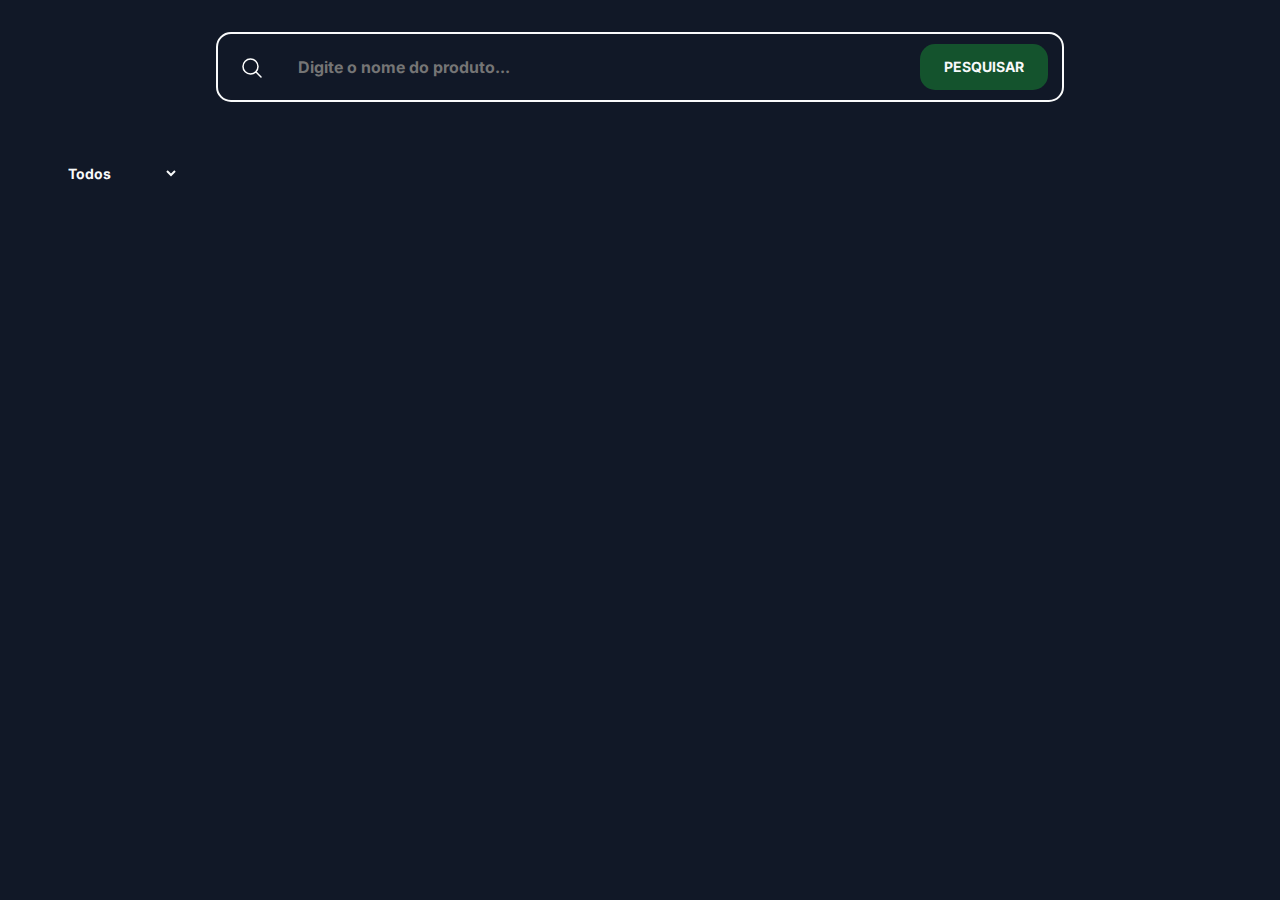
==== index.html @ dee9d8ea ":tada: Initial commit" ====
<!DOCTYPE html>
<html lang="en">

<head>
  <meta charset="UTF-8">
  <meta http-equiv="X-UA-Compatible" content="IE=edge">
  <meta name="viewport" content="width=device-width, initial-scale=1.0">
  <meta name="referrer" content="no-referrer">
  <link rel="stylesheet" href="src/css/style.css">
  <title>XPTO</title>
  <script type="module" src="src/js/controller.js"></script>
</head>

<body>
  <main>

    <section class="content">
      <h1 class="sr-only">content</h1>
      <form action="" class="content__search">
        <span class="content__box-icon"><img src="./src/img/search.svg" alt=""></span>
        <input class="search" type="search" placeholder="Digite o nome do produto..." required>
        <!-- <span class="content__results">No results</span> -->
        <div class="button__box">
          <button type="submit" class="btn">Pesquisar</button>
        </div>
      </form>

      <div class="content__option-box container">
        <select name="option" id="option-select" class="content__option">
          <option class="optionSelecting" value="todos" selected>Todos</option>
          <option value="promocao" class="optionSelecting">Promoção</option>
          <option value="exclusivo" class="optionSelecting">Exclusivo</option>
        </select>

      </div>

      <section class="content__product container">
        <h2 class="sr-only">produtos</h2>
        <!-- 
        <a href="" class="content__product-link">
          <article class="content__product-box">
            <div class="content__box-img">
              <img class="content__img" src="src/img/produtos/prod1.jpg" alt="">

              <div class="content__tag-promo content__tag-exc">Promoção</div>
            </div>
            <div class="content__info-product">
              <h2 class="content__title">Fone Bluetooth XPTO</h2>
              <p class="content__desc">
                Aparelho intra auricular de som em alta definição sem fio para os viciados de plantão
              </p>
              <p class="content__price">R$ 198.00</p>
            </div>
          </article>
          <button type="button" class="content__favorites-box">
            <svg class="content__favorites content__favorites-active" aria-colspan="content__favorites-icon" fill="none"
              viewBox="0 0 24 24" stroke-width="1.5" stroke="currentColor" class="w-6 h-6">
              <path stroke-linecap="round" stroke-linejoin="round"
                d="M21 8.25c0-2.485-2.099-4.5-4.688-4.5-1.935 0-3.597 1.126-4.312 2.733-.715-1.607-2.377-2.733-4.313-2.733C5.1 3.75 3 5.765 3 8.25c0 7.22 9 12 9 12s9-4.78 9-12z" />
            </svg>
          </button>
        </a>


        <a href="" class="content__product-link">
          <article class="content__product-box">
            <div class="content__box-img">
              <img class="content__img" src="src/img/produtos/prod1.jpg" alt="">
              <svg class="content__icon" width="26" height="24" viewBox="0 0 26 24" fill="none"
                xmlns="http://www.w3.org/2000/svg">
                <path
                  d="M25 7C25 3.68667 22.2013 1 18.7493 1C16.1693 1 13.9533 2.50133 13 4.644C12.0467 2.50133 9.83067 1 7.24933 1C3.8 1 1 3.68667 1 7C1 16.6267 13 23 13 23C13 23 25 16.6267 25 7Z"
                  stroke="white" stroke-width="2" stroke-linecap="round" stroke-linejoin="round" />
              </svg>
            </div>
            <div class="content__info-product">
              <h2 class="content__title">Fone Bluetooth XPTO</h2>
              <p class="content__desc">
                Aparelho intra auricular de som em alta definição sem fio para os viciados de plantão
              </p>
              <p class="content__price">R$ 198.00</p>
            </div>
          </article>
        </a>
        <a href="" class="content__product-link">
          <article class="content__product-box">
            <div class="content__box-img">
              <img class="content__img" src="src/img/produtos/prod1.jpg" alt="">
              <svg class="content__icon" width="26" height="24" viewBox="0 0 26 24" fill="none"
                xmlns="http://www.w3.org/2000/svg">
                <path
                  d="M25 7C25 3.68667 22.2013 1 18.7493 1C16.1693 1 13.9533 2.50133 13 4.644C12.0467 2.50133 9.83067 1 7.24933 1C3.8 1 1 3.68667 1 7C1 16.6267 13 23 13 23C13 23 25 16.6267 25 7Z"
                  stroke="white" stroke-width="2" stroke-linecap="round" stroke-linejoin="round" />
              </svg>
            </div>
            <div class="content__info-product">
              <h2 class="content__title">Fone Bluetooth XPTO</h2>
              <p class="content__desc">
                Aparelho intra auricular de som em alta definição sem fio para os viciados de plantão
              </p>
              <p class="content__price">R$ 198.00</p>
            </div>
          </article>
        </a>

        <a href="" class="content__product-link">
          <article class="content__product-box">
            <div class="content__box-img">
              <img class="content__img" src="src/img/produtos/prod1.jpg" alt="">
              <svg class="content__icon" width="26" height="24" viewBox="0 0 26 24" fill="none"
                xmlns="http://www.w3.org/2000/svg">
                <path
                  d="M25 7C25 3.68667 22.2013 1 18.7493 1C16.1693 1 13.9533 2.50133 13 4.644C12.0467 2.50133 9.83067 1 7.24933 1C3.8 1 1 3.68667 1 7C1 16.6267 13 23 13 23C13 23 25 16.6267 25 7Z"
                  stroke="white" stroke-width="2" stroke-linecap="round" stroke-linejoin="round" />
              </svg>
            </div>
            <div class="content__info-product">
              <h2 class="content__title">Fone Bluetooth XPTO</h2>
              <p class="content__desc">
                Aparelho intra auricular de som em alta definição sem fio para os viciados de plantão
              </p>
              <p class="content__price">R$ 198.00</p>
            </div>
          </article>
        </a>

        <a href="" class="content__product-link">
          <article class="content__product-box">
            <div class="content__box-img">
              <img class="content__img" src="src/img/produtos/prod1.jpg" alt="">
              <svg class="content__icon" width="26" height="24" viewBox="0 0 26 24" fill="none"
                xmlns="http://www.w3.org/2000/svg">
                <path
                  d="M25 7C25 3.68667 22.2013 1 18.7493 1C16.1693 1 13.9533 2.50133 13 4.644C12.0467 2.50133 9.83067 1 7.24933 1C3.8 1 1 3.68667 1 7C1 16.6267 13 23 13 23C13 23 25 16.6267 25 7Z"
                  stroke="white" stroke-width="2" stroke-linecap="round" stroke-linejoin="round" />
              </svg>
            </div>
            <div class="content__info-product">
              <h2 class="content__title">Fone Bluetooth XPTO</h2>
              <p class="content__desc">
                Aparelho intra auricular de som em alta definição sem fio para os viciados de plantão
              </p>
              <p class="content__price">R$ 198.00</p>
            </div>
          </article>

        </a>

        <a href="" class="content__product-link">
          <article class="content__product-box">
            <div class="content__box-img">
              <img class="content__img" src="src/img/produtos/prod1.jpg" alt="">
              <svg class="content__icon" width="26" height="24" viewBox="0 0 26 24" fill="none"
                xmlns="http://www.w3.org/2000/svg">
                <path
                  d="M25 7C25 3.68667 22.2013 1 18.7493 1C16.1693 1 13.9533 2.50133 13 4.644C12.0467 2.50133 9.83067 1 7.24933 1C3.8 1 1 3.68667 1 7C1 16.6267 13 23 13 23C13 23 25 16.6267 25 7Z"
                  stroke="white" stroke-width="2" stroke-linecap="round" stroke-linejoin="round" />
              </svg>
            </div>
            <div class="content__info-product">
              <h2 class="content__title">Fone Bluetooth XPTO</h2>
              <p class="content__desc">
                Aparelho intra auricular de som em alta definição sem fio para os viciados de plantão
              </p>
              <p class="content__price">R$ 198.00</p>
            </div>
          </article>

        </a>

        <a href="" class="content__product-link">
          <article class="content__product-box">
            <div class="content__box-img">
              <img class="content__img" src="src/img/produtos/prod1.jpg" alt="">
              <svg class="content__icon" width="26" height="24" viewBox="0 0 26 24" fill="none"
                xmlns="http://www.w3.org/2000/svg">
                <path
                  d="M25 7C25 3.68667 22.2013 1 18.7493 1C16.1693 1 13.9533 2.50133 13 4.644C12.0467 2.50133 9.83067 1 7.24933 1C3.8 1 1 3.68667 1 7C1 16.6267 13 23 13 23C13 23 25 16.6267 25 7Z"
                  stroke="white" stroke-width="2" stroke-linecap="round" stroke-linejoin="round" />
              </svg>
            </div>
            <div class="content__info-product">
              <h2 class="content__title">Fone Bluetooth XPTO</h2>
              <p class="content__desc">
                Aparelho intra auricular de som em alta definição sem fio para os viciados de plantão
              </p>
              <p class="content__price">R$ 198.00</p>
            </div>
          </article>
        </a>

        <a href="" class="content__product-link">
          <article class="content__product-box">
            <div class="content__box-img">
              <img class="content__img" src="src/img/produtos/prod1.jpg" alt="">
              <svg class="content__icon" width="26" height="24" viewBox="0 0 26 24" fill="none"
                xmlns="http://www.w3.org/2000/svg">
                <path
                  d="M25 7C25 3.68667 22.2013 1 18.7493 1C16.1693 1 13.9533 2.50133 13 4.644C12.0467 2.50133 9.83067 1 7.24933 1C3.8 1 1 3.68667 1 7C1 16.6267 13 23 13 23C13 23 25 16.6267 25 7Z"
                  stroke="white" stroke-width="2" stroke-linecap="round" stroke-linejoin="round" />
              </svg>
            </div>
            <div class="content__info-product">
              <h2 class="content__title">Fone Bluetooth XPTO</h2>
              <p class="content__desc">
                Aparelho intra auricular de som em alta definição sem fio para os viciados de plantão
              </p>
              <p class="content__price">R$ 198.00</p>
            </div>
          </article>
        </a> -->

      </section>

    </section>


  </main>
</body>

</html>
---- src/css/style.css ----
/* GOOGLE FONTS */
@import url("https://fonts.googleapis.com/css2?family=Inter:wght@300;400;600;700&display=swap");

:root {
  /* Colors */
  --color-primary: #f9fafb;
  --color-secondary: #14532d;
  --color-third: #4ade80;
  --color-fourth: #111827;

  /* Font Weight */
  --fw-regular: 400;
  --fw-semibold: 600;
  --fw-bold: 700;
}

*,
*::after,
*::before {
  margin: 0;
  padding: 0;
  box-sizing: border-box;
}

/* better for people who browse with the keyboard and know where they are on the site, so I set a different style, making it more visible, taking it from the default.
 */

*:focus-visible {
  outline: red solid 4px;
  outline-offset: 4px;
}

ul {
  list-style: none;
}

a:link,
a:visited {
  text-decoration: none;
  color: var(--color-primary);
}

img {
  display: block;
}

select {
  border: none;
  background: none;
}

@media (prefers-reduced-motion: reduce) {
  *,
  *::before,
  *::after {
    background-attachment: initial !important;
    transition-delay: 0s !important;
    transition-duration: 0s !important;
    -webkit-animation-duration: 1ms !important;
    animation-duration: 1ms !important;
    -webkit-animation-delay: -1ms !important;
    animation-delay: -1ms !important;
    -webkit-animation-iteration-count: 1 !important;
    animation-iteration-count: 1 !important;
    scroll-behavior: auto !important;
  }
}

/**
 * Screen Reader Class
 * 
 * To hide content visually.
 *
 * For more information: https://gist.github.com/ffoodd/000b59f431e3e64e4ce1a24d5bb36034
 */
.sr-only {
  position: absolute !important;
  margin: -1px !important;
  -webkit-clip-path: inset(50%) !important;
  clip-path: inset(50%) !important;
  border: 0 !important;
  padding: 0 !important;
  width: 1px !important;
  height: 1px !important;
  overflow: hidden !important;
  white-space: nowrap !important;
}

html {
  overflow-x: hidden;
}

body {
  font-family: Arial, Helvetica, sans-serif;
  background: var(--color-fourth);
  line-height: 1.5;
  /* improves text rendering */
  -webkit-font-smoothing: antialiased;
  overflow-x: hidden;
}

.container {
  max-width: calc(1230px + 80px);
  padding: 0 40px;
  margin: 0 auto;
}

.content__search {
  padding-top: 32px;
  max-width: 848px;
  margin: 0 auto;
  display: grid;
  margin-bottom: 48px;
}

.content__box-icon {
  grid-area: 1 / 1;
  align-self: center;
  padding: 24px;
}

.search {
  font: var(--fw-bold) 16px/1 "Inter", sans-serif;
  color: var(--color-primary);
  grid-area: 1 / 1;
  height: 70px;
  border: 2px solid var(--color-primary);
  background: transparent;
  width: 100%;
  border-radius: 15px;
  padding: 22px 256px 22px 80px;
}

.search::placeholder {
  font: var(--fw-bold) 16px/1 "Inter", sans-serif;
}

.button__box {
  grid-area: 1 / 1;
  justify-self: end;
  padding: 12px 16px 12px 16px;
}

.btn {
  display: inline-block;
  border: none;
  background: var(--color-secondary);
  font: var(--fw-bold) 14px/1 "Inter", sans-serif;
  border-radius: 15px;
  color: var(--color-primary);
  text-transform: uppercase;
  padding: 1rem 24px;
  cursor: pointer;
  transition: all 0.3s;
}

.btn:hover {
  background: #16a34a;
}

.content__option-box {
  margin-bottom: 80px;
}

.content__option {
  padding: 12px 24px;
  font: var(--fw-bold) 14px/1 "Inter", sans-serif;
  color: var(--color-primary);
}

.content__option option {
  font: var(--fw-bold) 14px/1 "Inter", sans-serif;
  color: var(--color-fourth);
  display: grid;
}

.content__product {
  color: var(--color-primary);
  display: flex;
  flex-wrap: wrap;
  column-gap: 32px;
  row-gap: 100px;
  padding-bottom: 32px;
}

.content__product-box {
  max-width: 278px;
}
.content__product-link {
  position: relative;
}

.content__favorites-box {
  background: none;
  border: none;
  cursor: pointer;
  position: absolute;
  width: 32px;
  top: -60px;
}

.content__favorites path {
  stroke: var(--color-primary);
}

.content__favorites-active path {
  fill: red;
}

.content__box-img {
  display: grid;
  position: relative;
}

.content__img {
  grid-area: 1 / 1;
}

.content__icon {
  grid-area: 1 / 1;
  place-self: end;
  margin-right: 10px;
  margin-bottom: 10px;
}

/* .content__box-img::after {
  content: "Promoção";
  font: var(--fw-bold) 14px/1.17 "Inter";
  text-transform: uppercase;
  color: var(--color-fourth);
  padding: 5px 10px;
  background-color: var(--color-third);
  border-radius: 4px;
  position: absolute;
  top: 10px;
  right: 10px;
} */

.content__box-img {
  max-width: 278px;
  height: 259px;
}

.content__img {
  width: 100%;
  height: 259px;
  object-fit: cover;
  border-radius: 8px 8px 0 40px;
}

.content__tag-promo,
.content__tag-exc {
  font: var(--fw-bold) 14px/1.17 "Inter";
  text-transform: uppercase;
  color: var(--color-fourth);
  padding: 5px 10px;
  background-color: var(--color-third);
  border-radius: 4px;
  position: absolute;
  top: 10px;
  right: 10px;
}

.content__tag-exc {
  background-color: var(--color-fourth);
  color: var(--color-primary);
}

.content__title {
  margin: 12px 0;
  font: var(--fw-bold) 24px/1 "Inter", sans-serif;
}

.content__desc {
  font: var(--fw-regular) 14px/1.43 "Inter", sans-serif;
  margin-bottom: 20px;
}

.content__price {
  font: var(--fw-semibold) 24px/1.25 "Inter", sans-serif;
}
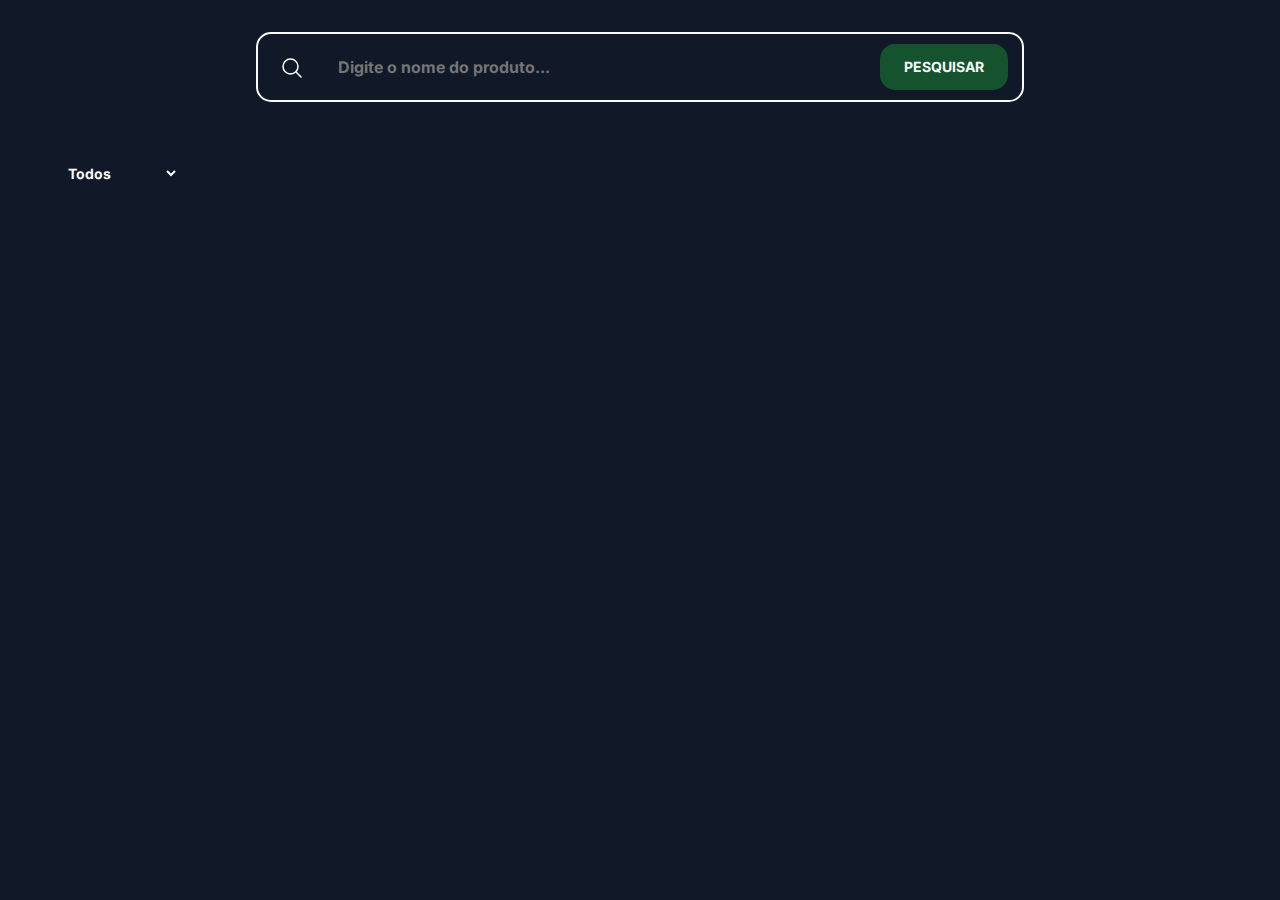
==== commit 63ace0b7: ":recycle: refactor: Refactoring project" ====
--- a/index.html
+++ b/index.html
@@ -13,31 +13,44 @@
 
 <body>
   <main>
-
     <section class="content">
       <h1 class="sr-only">content</h1>
       <form action="" class="content__search">
         <span class="content__box-icon"><img src="./src/img/search.svg" alt=""></span>
-        <input class="search" type="search" placeholder="Digite o nome do produto..." required>
+        <input class="search font-1" type="search" placeholder="Digite o nome do produto..." required>
         <!-- <span class="content__results">No results</span> -->
         <div class="button__box">
-          <button type="submit" class="btn">Pesquisar</button>
+          <button type="submit" class="btn font-2">Pesquisar</button>
         </div>
       </form>
 
       <div class="content__option-box container">
-        <select name="option" id="option-select" class="content__option">
-          <option class="optionSelecting" value="todos" selected>Todos</option>
-          <option value="promocao" class="optionSelecting">Promoção</option>
-          <option value="exclusivo" class="optionSelecting">Exclusivo</option>
+        <select name="option" id="option-select" class="content__option font-2">
+          <option class="optionSelecting font-2" value="todos" selected>Todos</option>
+          <option value="promocao" class="optionSelecting font-2">Promoção</option>
+          <option value="exclusivo" class="optionSelecting font-2">Exclusivo</option>
         </select>
 
       </div>
 
       <section class="content__product container">
         <h2 class="sr-only">produtos</h2>
-        <!-- 
-        <a href="" class="content__product-link">
+        <!-- <div class="error">
+          <div>
+            <svg>
+              <use href="src/img/icons.svg#icon-alert-triangle"></use>
+            </svg>
+          </div>
+          <p>Nenhum produto encontrado.
+          </p>
+        </div> -->
+        <!-- <div class="spinner">
+          <svg>
+            <use href="src/img/icons.svg#icon-loader"></use>
+          </svg>
+        </div> -->
+
+        <!-- <a href="" class="content__product-link">
           <article class="content__product-box">
             <div class="content__box-img">
               <img class="content__img" src="src/img/produtos/prod1.jpg" alt="">
@@ -59,6 +72,7 @@
                 d="M21 8.25c0-2.485-2.099-4.5-4.688-4.5-1.935 0-3.597 1.126-4.312 2.733-.715-1.607-2.377-2.733-4.313-2.733C5.1 3.75 3 5.765 3 8.25c0 7.22 9 12 9 12s9-4.78 9-12z" />
             </svg>
           </button>
+
         </a>
 
 
@@ -213,8 +227,11 @@
       </section>
 
     </section>
-
-
+    <!-- <div class="spinner">
+      <svg>
+        <use href="src/img/icons.svg#icon-loader"></use>
+      </svg>
+    </div> -->
   </main>
 </body>
 
--- a/src/css/style.css
+++ b/src/css/style.css
@@ -26,7 +26,7 @@
  */
 
 *:focus-visible {
-  outline: red solid 4px;
+  outline: var(--color-third) solid 4px;
   outline-offset: 4px;
 }
 
@@ -100,56 +100,60 @@
 }
 
 .container {
-  max-width: calc(1230px + 80px);
-  padding: 0 40px;
+  max-width: 81.875rem;
+  padding: 0 2.5rem;
   margin: 0 auto;
 }
 
+/* reusable classes */
+.font-1 {
+  font: var(--fw-bold) 1rem/1 "Inter", sans-serif;
+}
+
+.font-2 {
+  font: var(--fw-bold) 0.875rem/1 "Inter", sans-serif;
+}
+
 .content__search {
-  padding-top: 32px;
-  max-width: 848px;
+  padding: 2rem 2.5rem 0 2.5rem;
+  max-width: 53rem;
   margin: 0 auto;
   display: grid;
-  margin-bottom: 48px;
+  margin-bottom: 3rem;
 }
 
 .content__box-icon {
   grid-area: 1 / 1;
   align-self: center;
-  padding: 24px;
+  padding: 1.5rem;
+  max-width: max-content;
 }
 
 .search {
-  font: var(--fw-bold) 16px/1 "Inter", sans-serif;
-  color: var(--color-primary);
-  grid-area: 1 / 1;
-  height: 70px;
-  border: 2px solid var(--color-primary);
+  color: var(--color-primary);
+  grid-area: 1 / 1;
+  height: 4.375rem;
+  border: 0.125rem solid var(--color-primary);
   background: transparent;
   width: 100%;
-  border-radius: 15px;
-  padding: 22px 256px 22px 80px;
-}
-
-.search::placeholder {
-  font: var(--fw-bold) 16px/1 "Inter", sans-serif;
+  border-radius: 0.938rem;
+  padding: 1.375rem 10rem 1.375rem 5rem;
 }
 
 .button__box {
   grid-area: 1 / 1;
   justify-self: end;
-  padding: 12px 16px 12px 16px;
+  padding: 0.75rem 1rem 0.75rem 1rem;
 }
 
 .btn {
   display: inline-block;
   border: none;
   background: var(--color-secondary);
-  font: var(--fw-bold) 14px/1 "Inter", sans-serif;
   border-radius: 15px;
   color: var(--color-primary);
   text-transform: uppercase;
-  padding: 1rem 24px;
+  padding: 1rem 1.5rem;
   cursor: pointer;
   transition: all 0.3s;
 }
@@ -159,17 +163,15 @@
 }
 
 .content__option-box {
-  margin-bottom: 80px;
+  margin-bottom: 5rem;
 }
 
 .content__option {
-  padding: 12px 24px;
-  font: var(--fw-bold) 14px/1 "Inter", sans-serif;
+  padding: 0.75rem 1.5rem;
   color: var(--color-primary);
 }
 
 .content__option option {
-  font: var(--fw-bold) 14px/1 "Inter", sans-serif;
   color: var(--color-fourth);
   display: grid;
 }
@@ -178,13 +180,13 @@
   color: var(--color-primary);
   display: flex;
   flex-wrap: wrap;
-  column-gap: 32px;
-  row-gap: 100px;
-  padding-bottom: 32px;
+  column-gap: 2rem;
+  row-gap: 6.25rem;
+  padding-bottom: 2rem;
 }
 
 .content__product-box {
-  max-width: 278px;
+  max-width: 17.375rem;
 }
 .content__product-link {
   position: relative;
@@ -195,8 +197,8 @@
   border: none;
   cursor: pointer;
   position: absolute;
-  width: 32px;
-  top: -60px;
+  width: 2rem;
+  top: -3.75rem;
 }
 
 .content__favorites path {
@@ -204,6 +206,7 @@
 }
 
 .content__favorites-active path {
+  stroke: var(--color-primary);
   fill: red;
 }
 
@@ -219,46 +222,33 @@
 .content__icon {
   grid-area: 1 / 1;
   place-self: end;
-  margin-right: 10px;
-  margin-bottom: 10px;
-}
-
-/* .content__box-img::after {
-  content: "Promoção";
-  font: var(--fw-bold) 14px/1.17 "Inter";
+  margin-right: 0.625rem;
+  margin-bottom: 0.625rem;
+}
+
+.content__box-img {
+  max-width: 17.375rem;
+  height: 16.188rem;
+}
+
+.content__img {
+  width: 100%;
+  height: inherit;
+  object-fit: cover;
+  border-radius: 0.5rem 0.5rem 0 2.5rem;
+}
+
+.content__tag-promo,
+.content__tag-exc {
+  font: var(--fw-bold) 0.875rem/1.17 "Inter";
   text-transform: uppercase;
   color: var(--color-fourth);
-  padding: 5px 10px;
+  padding: 0.313rem 0.625rem;
   background-color: var(--color-third);
   border-radius: 4px;
   position: absolute;
-  top: 10px;
-  right: 10px;
-} */
-
-.content__box-img {
-  max-width: 278px;
-  height: 259px;
-}
-
-.content__img {
-  width: 100%;
-  height: 259px;
-  object-fit: cover;
-  border-radius: 8px 8px 0 40px;
-}
-
-.content__tag-promo,
-.content__tag-exc {
-  font: var(--fw-bold) 14px/1.17 "Inter";
-  text-transform: uppercase;
-  color: var(--color-fourth);
-  padding: 5px 10px;
-  background-color: var(--color-third);
-  border-radius: 4px;
-  position: absolute;
-  top: 10px;
-  right: 10px;
+  top: 0.625rem;
+  right: 0.625rem;
 }
 
 .content__tag-exc {
@@ -267,15 +257,89 @@
 }
 
 .content__title {
-  margin: 12px 0;
-  font: var(--fw-bold) 24px/1 "Inter", sans-serif;
+  margin: 0.75rem 0;
+  font: var(--fw-bold) 1.5rem/1 "Inter", sans-serif;
 }
 
 .content__desc {
-  font: var(--fw-regular) 14px/1.43 "Inter", sans-serif;
-  margin-bottom: 20px;
+  font: var(--fw-regular) 0.875rem/1.43 "Inter", sans-serif;
+  margin-bottom: 1.25rem;
 }
 
 .content__price {
-  font: var(--fw-semibold) 24px/1.25 "Inter", sans-serif;
-}
+  font: var(--fw-semibold) 1.5rem/1.25 "Inter", sans-serif;
+}
+
+.spinner {
+  margin: 5rem auto;
+  text-align: center;
+}
+
+.spinner svg {
+  height: 4rem;
+  width: 4rem;
+  fill: var(--color-third);
+  animation: rotate 2s infinite linear;
+}
+
+@keyframes rotate {
+  0% {
+    transform: rotate(0);
+  }
+
+  100% {
+    transform: rotate(360deg);
+  }
+}
+
+.error {
+  max-width: 40rem;
+  margin: 0 auto;
+  padding: 5rem 4rem;
+  display: flex;
+}
+
+.error svg {
+  height: 3rem;
+  width: 3rem;
+  fill: var(--color-third);
+  transform: translateY(-0.3rem);
+}
+
+.error p {
+  margin-left: 1.5rem;
+  font-size: 1.8rem;
+  line-height: 1.5;
+  font-weight: var(--fw-semibold);
+}
+
+@media (max-width: 550px) {
+  .content__product {
+    justify-content: center;
+  }
+
+  .search {
+    padding: 1.375rem 5rem 1.375rem 2.813rem;
+  }
+
+  .search::placeholder {
+    font-size: 0.625rem;
+  }
+
+  .content__box-icon {
+    padding: 0.75rem;
+  }
+
+  .btn {
+    display: inline-block;
+    border: none;
+    background: var(--color-secondary);
+    font: var(--fw-bold) 8px/1 "Inter", sans-serif;
+    border-radius: 0.938rem;
+    color: var(--color-primary);
+    text-transform: uppercase;
+    padding: 1rem;
+    cursor: pointer;
+    transition: all 0.3s;
+  }
+}
